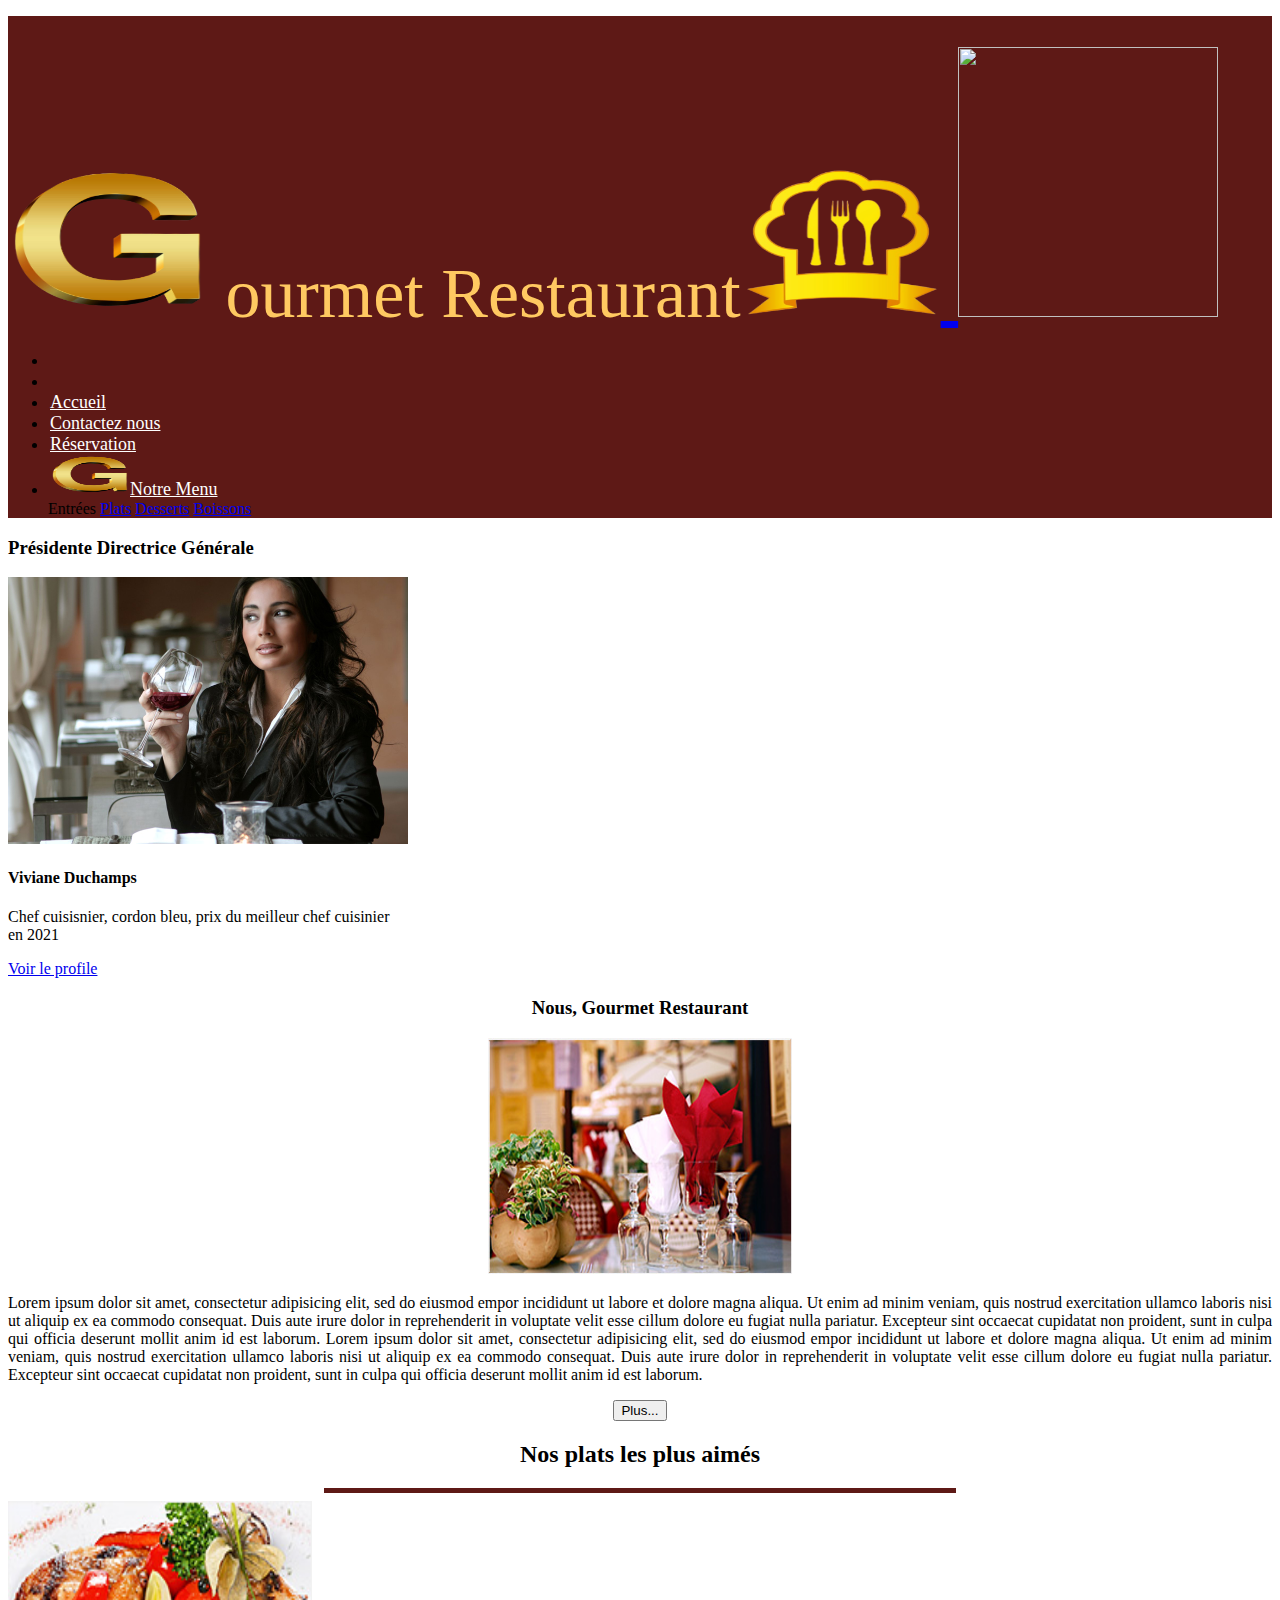
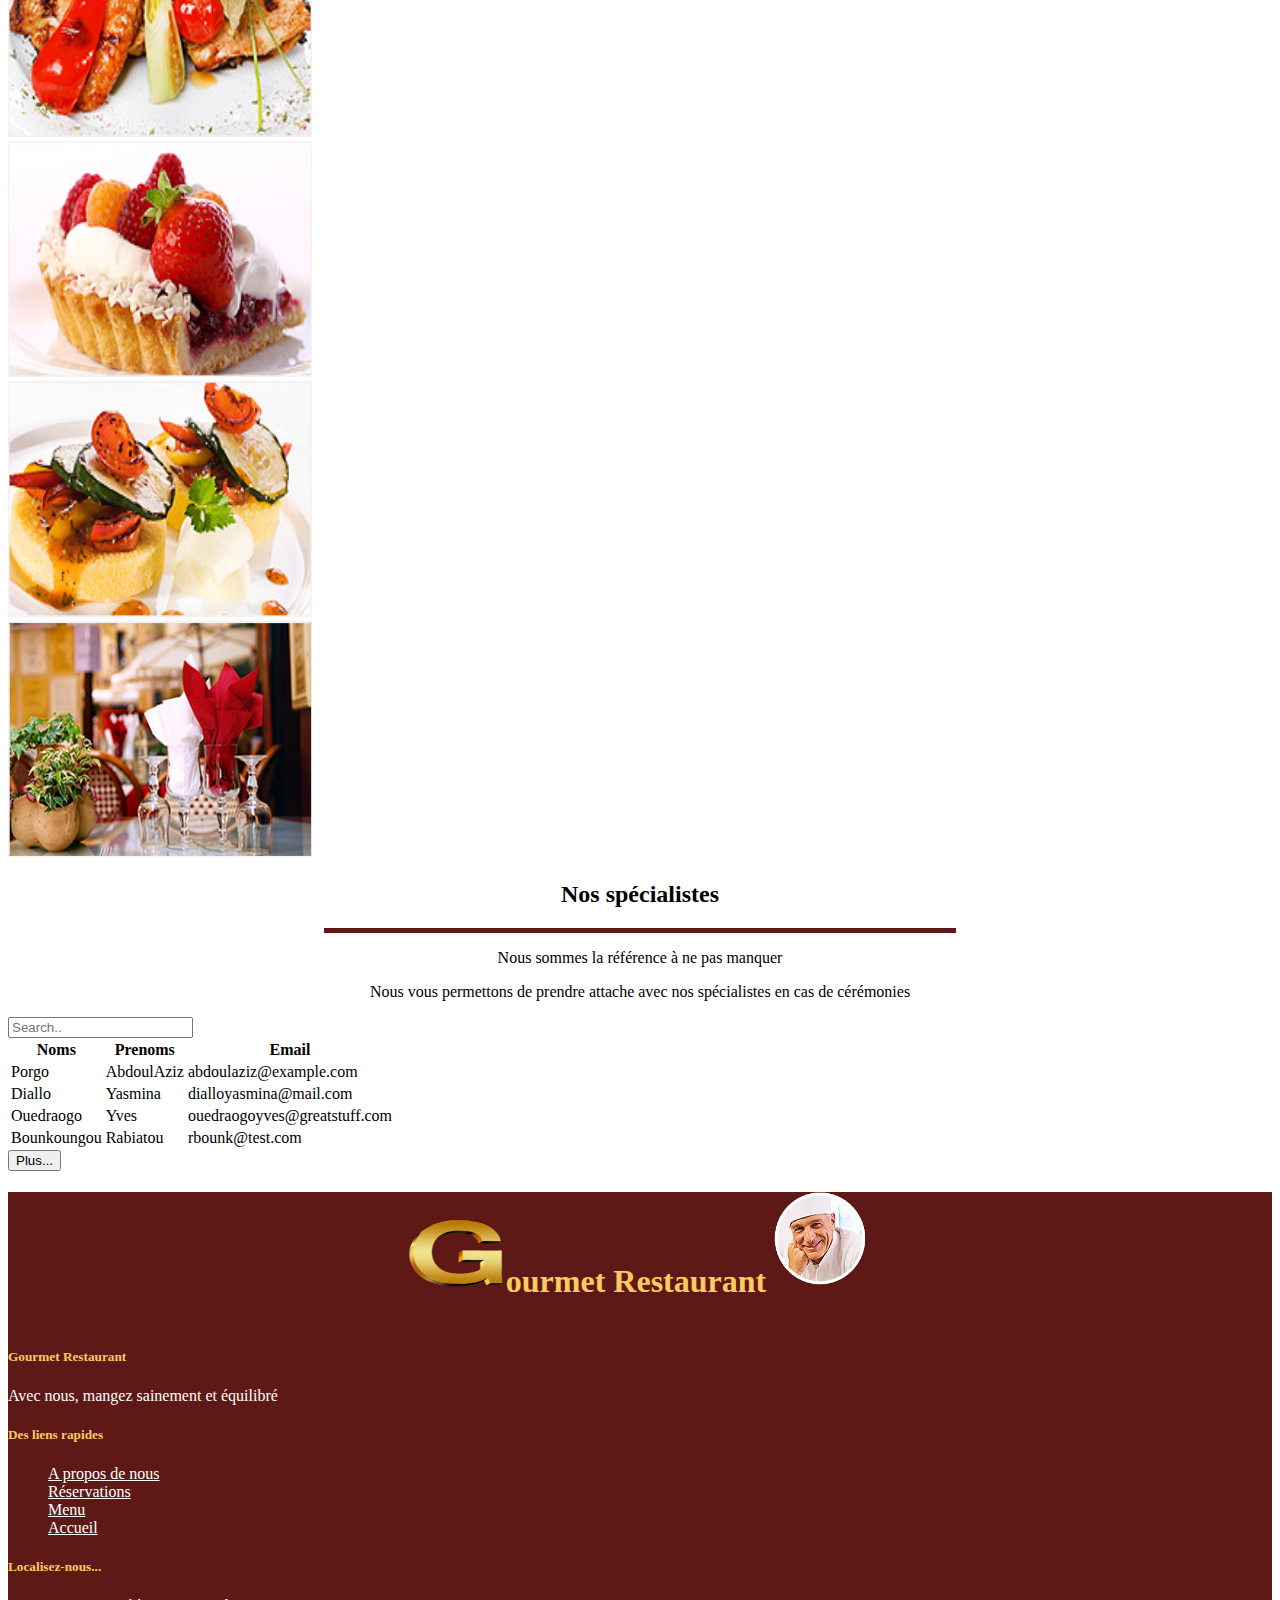
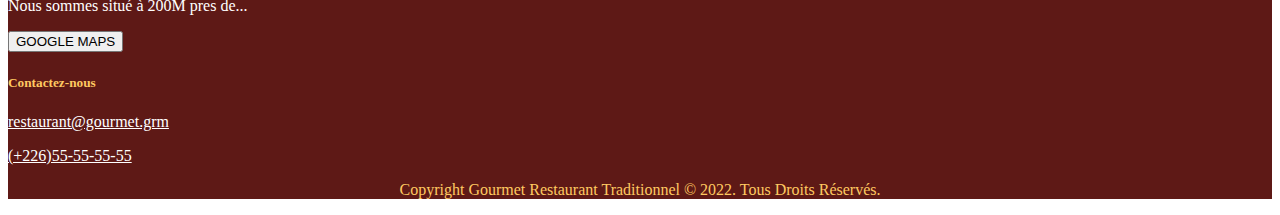
==== index2.html @ 1e0e993f "Add files via upload" ====
<!DOCTYPE html>
<html lang="en">
<head>
	<meta charset="UTF-8">

	<title>Document</title>
	<link href="./css/bootstrap.css" rel="stylesheet">
 <script src="js/jquery.slim.js"></script>
<script src="js/bootstrap.bundle.min.js"></script>

 
	<style>

.nav-link{
	padding: 2px;
  font-family: times new roman;
  font-size: 18px;
}
header{
  background-color:#5E1916;

}
div.gallery {
  margin: 5px;
  border: 1px solid #ccc;
  float: left;
 
  margin-left: 100px;
}

div.gallery:hover {
  border: 1px solid #777;
}

div.gallery img {
  width: 100%;
  height: auto;

}

div.desc {
  padding: 50px;
  text-align: center;
  
}
hr{
  background-color:#5E1916;
  height: 5px;
  width: 50%;
  border: none;

}
.container{
  z-index: 0;
  display:block;
  position: relative;
}
.nav-link:hover{
background-color:gold;
font-size: 20px;
opacity: 0.8;
}
.thumbnail-widget{
  list-style: none;
}
.navbar-brand{
  font-size: 40px;
  margin-left: 250px;
}

</style>
</head>
<body>
	
       <div class="row">
      
       <header class="col-md-12">
    <p style="height:15px">    </p>
   <div class="col-md-12" style="font-size: 70px;" ><img  src="g.logo.png" style="font-family: times new roman;width: 200px; height: 150px">  <span style="color:#ffc961 ;font-family: times new roman;"> ourmet Restaurant</span><a href="#"><img src="resto.png" style="width: 200px; height: 150px;"> <span>         </span> <img src="rs.png" style="width: 260px; height: 270px;">  </a></div>
   
      <nav class="navbar navbar-expand-md">
        
        <ul class="navbar-nav">
        <li class="nav-item px-2"><a class="nav-link"style="color: white" href="#">

    </a></li>
          <li class="nav-item px-5"><a class="nav-link"style="color: white" href="#"></a></li>
          <li class="nav-item px-5"><a class="nav-link"  style="color: white" href="index">Accueil</a></li>

     
          <li class="nav-item px-5"><a class="nav-link"style="color: white" href="index2">Contactez nous</a></li>
          <li class="nav-item px-5"><a class="nav-link"style="color: white" href="index3">Réservation</a></li>
         
             <li class="nav-item dropdown px-5"><a class="nav-link dropdown-toggle" class="dropdown" data-toggle="dropdown" aria-haspopup="true" aria-expanded="false" style="color: white" href="#"><img src="g.logo.png" style="width: 80px; height: 40px;">Notre Menu </a>
                               
  
    
    <div class="dropdown-menu">
      <a class="dropdown-item" shref="#">Entrées</a>
      <a class="dropdown-item" href="#">Plats</a>
      <a class="dropdown-item" href="#">Desserts</a>
      <a class="dropdown-item" href="#">Boissons</a>
    
  </div>

          </a></li>
        </ul>
      </nav>
    </header>
 </div>

<div class="row" >
	 <div class="col-md-1"style="background-color: white;"></div>
	 <div class="col-md-5" style="background-color: white" >
	 	<div class="container">
	 		 <p>  </p> 
    				 <p>  </p>
  <h3 style="font-family: times new roman">Présidente Directrice Générale</h3>
 <p>  </p> 
    				 <p>  </p>
  <div class="card" style="width:400px">
    <img class="card-img-top" src="big1.jpg" alt="Card image" style="width:100%">
    <div class="card-body">
      <h4 class="card-title">Viviane Duchamps</h4>
      <p class="card-text">Chef cuisisnier, cordon bleu, prix du meilleur chef cuisinier en 2021</p>
      <a href="#" c class="btn btn-secondary stretched-link">Voir le profile</a>
  
    </div>
  </div>
</div>
     </div>
     <div class="col-md-6" style="text-align: center;">
       	
        	<div class="container">
        		 <p>  </p> 
    				 <p>  </p>
  				<h3 style="font-family: times new roman">Nous, Gourmet Restaurant</h3> 
  				 <p>  </p> 
    				 <p>  </p>         
  						<img src="vignette.jpg" class="img-thumbnail" alt="Cinque Terre" width="304" height="236"> 
   						  <p>  </p> 
   						  <p>  </p> 
       						 <p style="text-align: justify;">  
       						 	Lorem ipsum dolor sit amet, consectetur adipisicing elit, sed do eiusmod
                                empor incididunt ut labore et dolore magna aliqua. Ut enim ad minim veniam,
                                quis nostrud exercitation ullamco laboris nisi ut aliquip ex ea commodo
                                consequat. Duis aute irure dolor in reprehenderit in voluptate velit esse
                                cillum dolore eu fugiat nulla pariatur. Excepteur sint occaecat cupidatat non
                                proident, sunt in culpa qui officia deserunt mollit anim id est laborum.	
                                Lorem ipsum dolor sit amet, consectetur adipisicing elit, sed do eiusmod
                                empor incididunt ut labore et dolore magna aliqua. Ut enim ad minim veniam,
                                quis nostrud exercitation ullamco laboris nisi ut aliquip ex ea commodo
                                consequat. Duis aute irure dolor in reprehenderit in voluptate velit esse
                                cillum dolore eu fugiat nulla pariatur. Excepteur sint occaecat cupidatat non
                                proident, sunt in culpa qui officia deserunt mollit anim id est laborum.
               				 </p> 
                               <button type="button" class="btn btn-light">Plus...</button>
            </div>

    
     </div>
     <div class="col-md-12">
  <p>  </p> 
   						  <p>  </p>
<div class="jumbotron jumbotron-fluid">
	  <h2 style="text-align: center;">Nos plats les plus aimés</h2>
	  
	   <p>  </p>
	    <p>  </p>
	     <p>  </p>
	      <hr>

  <div class="row">

  <div class="col-md-3">

  <img src="p.jpg" class="rounded-circle" alt="Cinque Terre" width="304" height="236">
   
  </div>
  <div class="col-md-3">

  <img src="p1.jpg" class="rounded-circle" alt="Cinque Terre" width="304" height="236"> 
  </div>
  <div class="col-md-3">

  <img src="p2.jpg" class="rounded-circle" alt="Cinque Terre" width="304" height="236"> 
  </div>
  <div class="col-md-3">

  <img src="vignette.jpg" class="rounded-circle" alt="Cinque Terre" width="304" height="236"> 
  </div>
</div>
</div>

</div>
</div>
     </div>







<div class="container mt-3">
  <h2 style="text-align: center;">Nos spécialistes</h2>
   <hr>
  <p style="text-align: center;">Nous sommes la référence à ne pas manquer</p>  
    <p style="text-align: center;">Nous vous permettons de prendre attache avec nos spécialistes en cas de cérémonies</p>  
  <input class="form-control" id="myInput" type="text" placeholder="Search..">
  <br>
  <table class="table table-bordered">
    <thead>
      <tr>
        <th>Noms</th>
        <th>Prenoms</th>
        <th>Email</th>
      </tr>
    </thead>
    <tbody id="myTable">
      <tr>
        <td>Porgo</td>
        <td>AbdoulAziz</td>
        <td>abdoulaziz@example.com</td>
      </tr>
      <tr>
        <td>Diallo</td>
        <td>Yasmina</td>
        <td>dialloyasmina@mail.com</td>
      </tr>
      <tr>
        <td>Ouedraogo</td>
        <td>Yves</td>
        <td>ouedraogoyves@greatstuff.com</td>
      </tr>
      <tr>
        <td>Bounkoungou</td>
        <td>Rabiatou</td>
        <td>rbounk@test.com</td>
      </tr>
    </tbody>
  </table>
    <button type="button" class="btn btn-light">Plus...</button>
  <p>      </p>
   <p>    </p>
    <p>   </p>
</div>

<script>
$(document).ready(function(){
  $("#myInput").on("keyup", function() {
    var value = $(this).val().toLowerCase();
    $("#myTable tr").filter(function() {
      $(this).toggle($(this).text().toLowerCase().indexOf(value) > -1)
    });
  });
});
</script>

















<div class="row">
   <footer class="col-md-12" style="background-color: #5E1916;">  
     <P>
       
     </P>
     <h1 align="center" style="color:#ffc961; font-family: times new roman"><img src="g.logo.png" style="width: 100px; height:75px;">ourmet Restaurant <img src="welcome_img.png" class="rounded-circle" style="width:100px; height:100px;"> </h1>
     <hr/>
     <div class="container">
     <div class="row">
  
       <div class="col-xs-12 col-sm-6 col-md-3">
       <div class="widget subscribe no-box">
          <h5 class="widget-title"  style="color: #ffc961;">Gourmet Restaurant<span></span></h5>
          <p  style="color: white;">Avec nous, mangez sainement et équilibré</p>
       </div>
       </div>
 
       <div class="col-xs-12 col-sm-6 col-md-3">
       <div class="widget no-box">
         <h5 class="widget-title" style="color:#ffc961;"> Des liens rapides<span></span></h5>
         <ul class="thumbnail-widget">
           <li>
              <div class="thumb-content"><a style="color: white;" href="#.">A propos de nous</a></div>  
           </li>
           <li>
              <div class="thumb-content"><a  style="color: white;" href="#.">Réservations</a></div>  
           </li>
           <li>
              <div class="thumb-content"><a  style="color:white ;" href="#.">Menu</a></div>  
           </li>
           <li>
             <div class="thumb-content"><a  style="color: white;" href="#.">Accueil</a></div> 
           </li>
         </ul>
       </div>
       </div>

     <div class="col-xs-12 col-sm-6 col-md-3">
     <div class="widget no-box">
       <h5 class="widget-title"  style="color: #ffc961;">Localisez-nous...<span></span></h5>
       <p  style="color: white;">Nous sommes situé à 200M pres de...</p>
              <button type="button" class="btn btn-secondary mb-2">GOOGLE MAPS</button>
     </div>
     </div>

     <div class="col-xs-12 col-sm-6 col-md-3">

     <div class="widget no-box">
       <h5 class="widget-title"  style="color:#ffc961;">Contactez-nous<span></span></h5>

       <p><a href="mailto:info@domain.com"   style="color:white;">restaurant@gourmet.grm</a></p>
        <p><a href="mailto:info@domain.com"   style="color:white;">(+226)55-55-55-55</a></p>
    </div>
    </div>
   <div class="col-md-12" style="text-align: center;color:#ffc961;">
      <p>Copyright Gourmet Restaurant Traditionnel © 2022. Tous Droits Réservés.</p>
   </div>
    </div>
    </div>
  </footer>
</div>
</body>
</html>
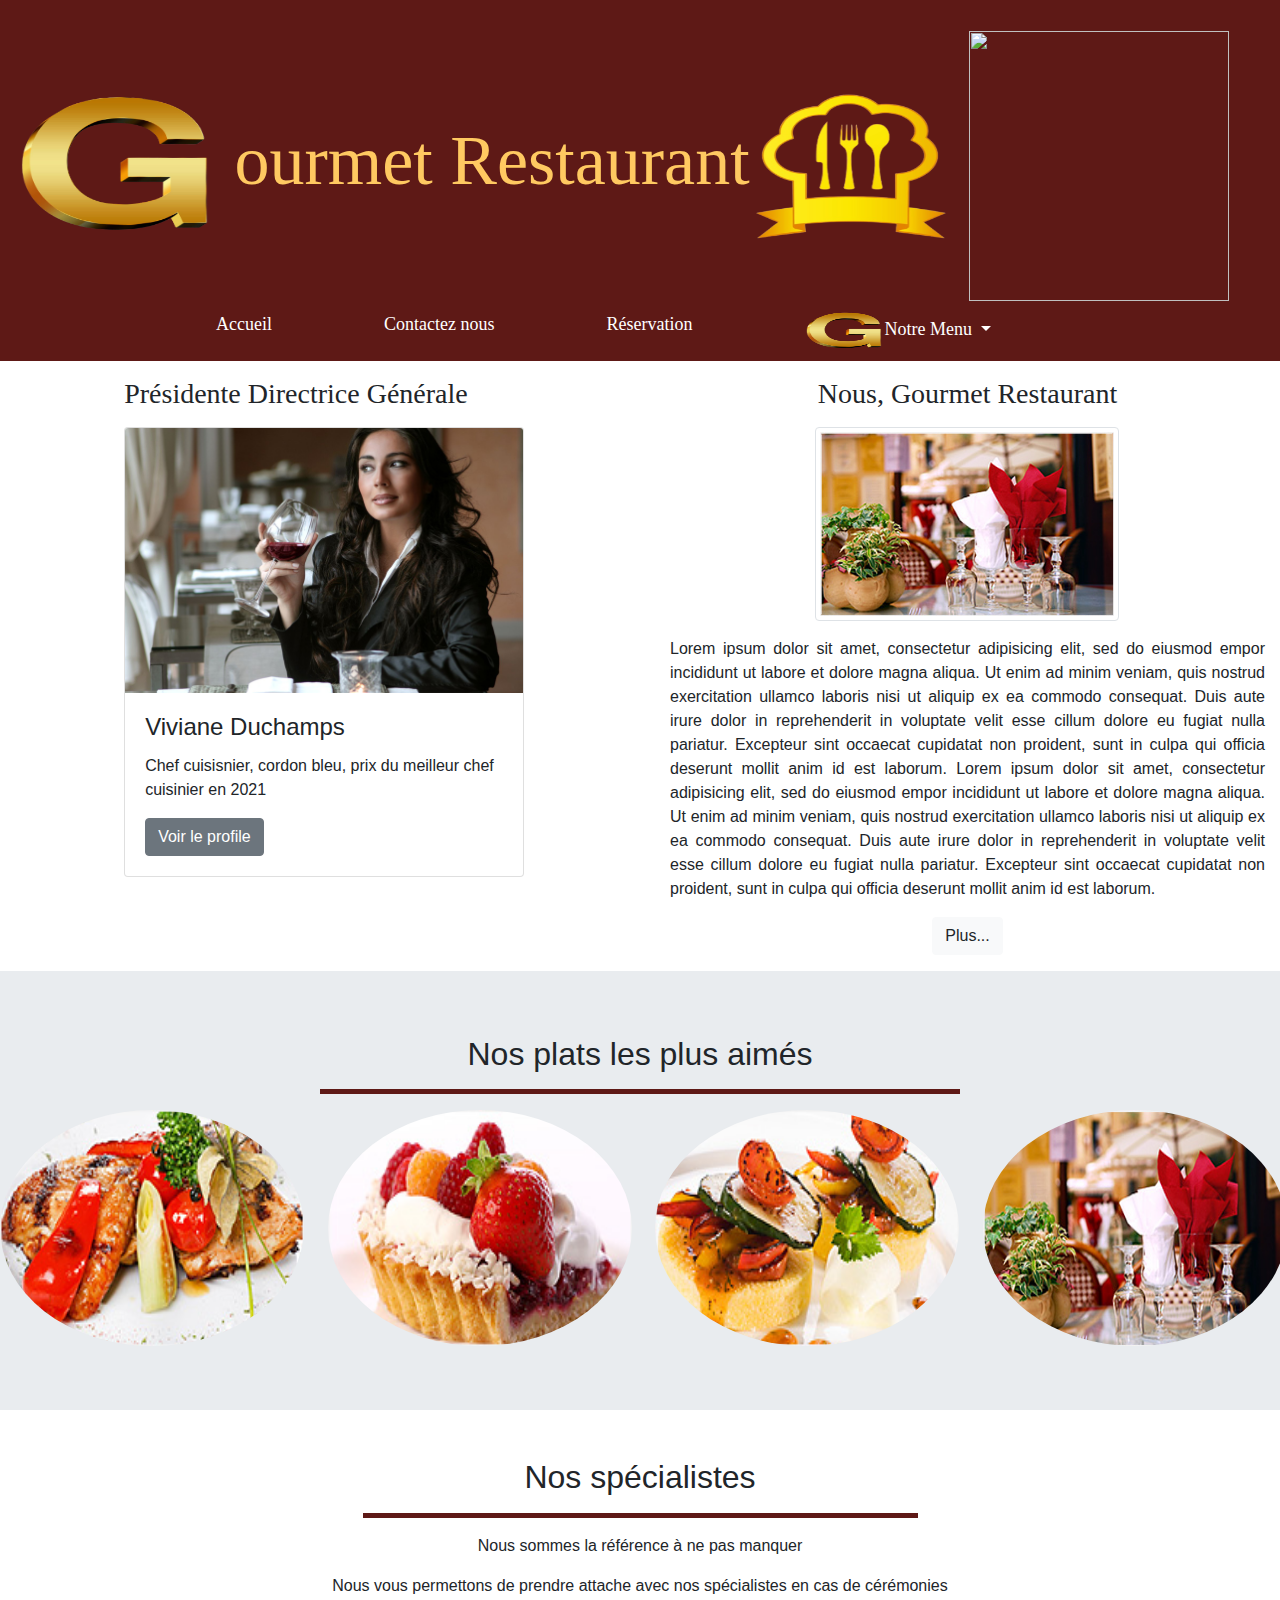
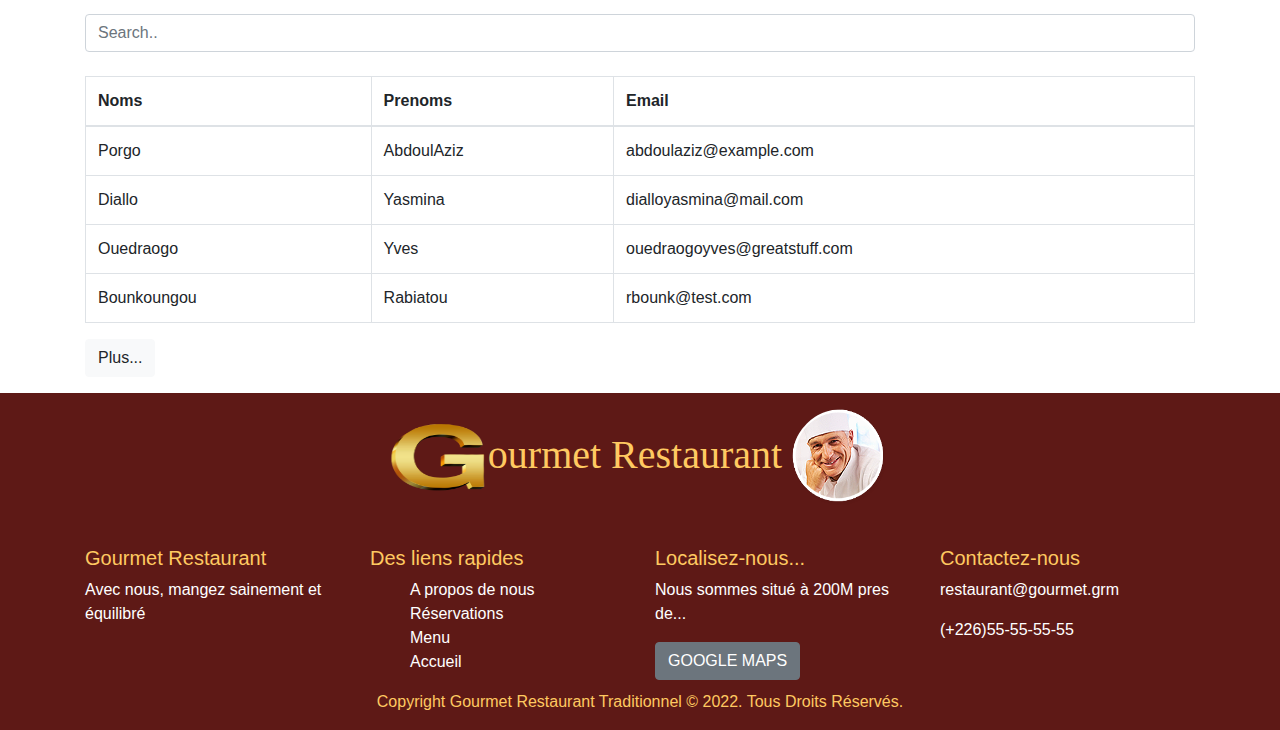
==== commit 617d40c5: "Update index2.html" ====
--- a/index2.html
+++ b/index2.html
@@ -4,9 +4,9 @@
 	<meta charset="UTF-8">
 
 	<title>Document</title>
-	<link href="./css/bootstrap.css" rel="stylesheet">
- <script src="js/jquery.slim.js"></script>
-<script src="js/bootstrap.bundle.min.js"></script>
+ <link href="https://cdn.jsdelivr.net/npm/bootstrap@4.6.1/dist/css/bootstrap.min.css" rel="stylesheet">
+ <script src="https://cdn.jsdelivr.net/npm/jquery@3.6.0/dist/jquery.slim.min.js"></script>
+<script src="https://cdn.jsdelivr.net/npm/bootstrap@4.6.1/dist/js/bootstrap.bundle.min.js"></script>
 
  
 	<style>
@@ -335,4 +335,4 @@
   </footer>
 </div>
 </body>
-</html>+</html>
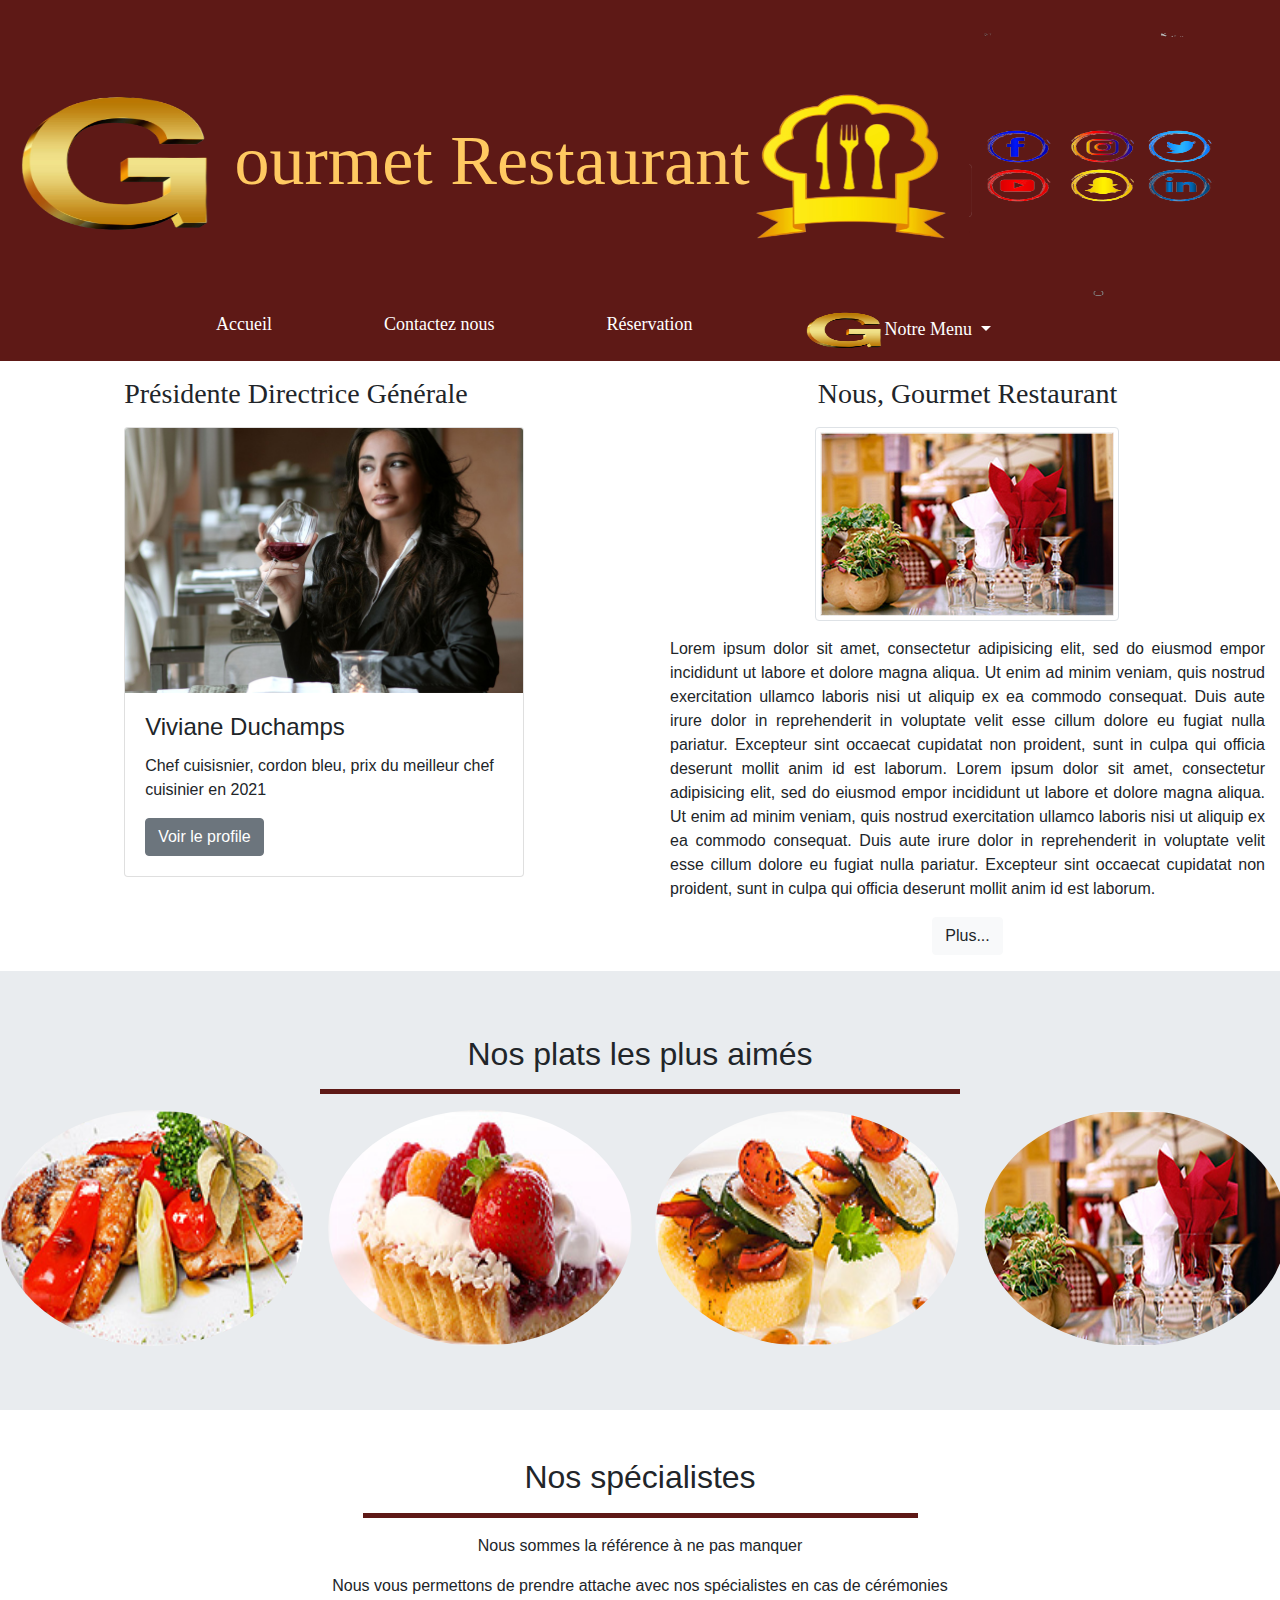
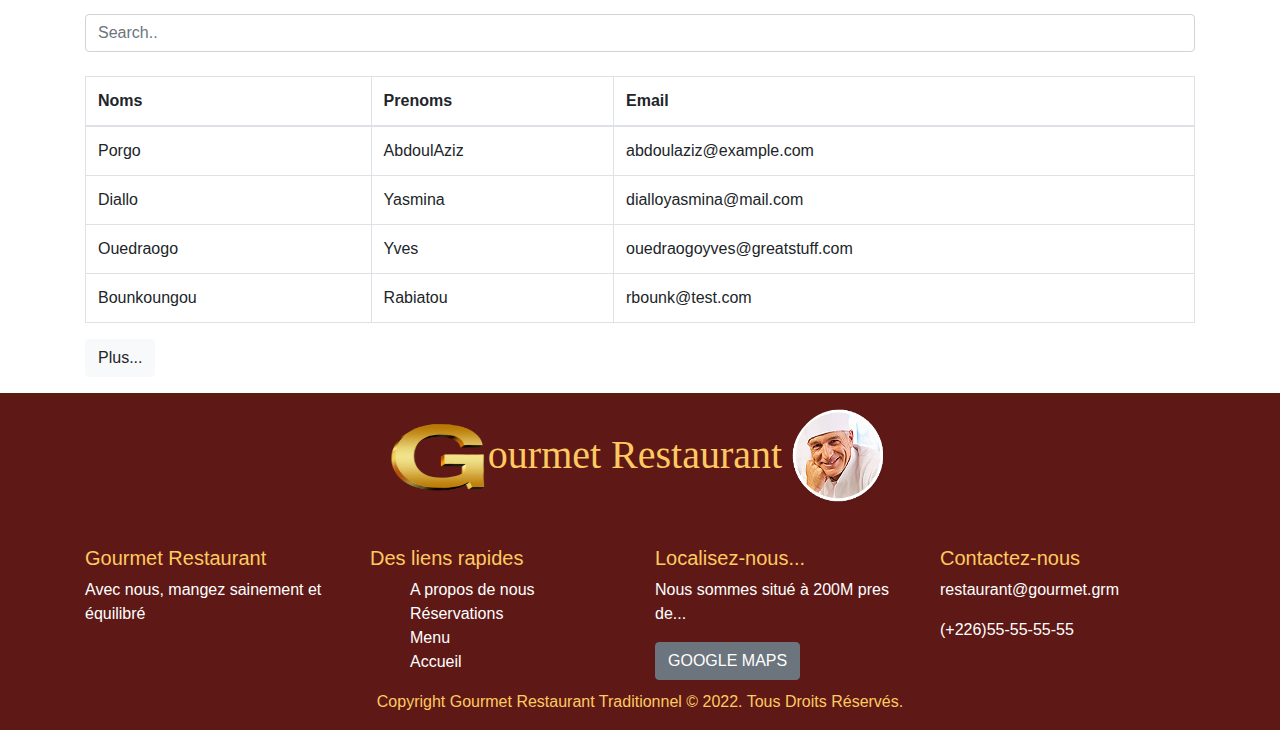
==== commit 2c7afd26: "Update index2.html" ====
--- a/index2.html
+++ b/index2.html
@@ -7,7 +7,8 @@
  <link href="https://cdn.jsdelivr.net/npm/bootstrap@4.6.1/dist/css/bootstrap.min.css" rel="stylesheet">
  <script src="https://cdn.jsdelivr.net/npm/jquery@3.6.0/dist/jquery.slim.min.js"></script>
 <script src="https://cdn.jsdelivr.net/npm/bootstrap@4.6.1/dist/js/bootstrap.bundle.min.js"></script>
-
+<script src="https://maxcdn.bootstrapcdn.com/bootstrap/3.4.1/js/bootstrap.min.js"></script>
+	<script src="https://ajax.googleapis.com/ajax/libs/jquery/3.5.1/jquery.min.js"></script>
  
 	<style>
 
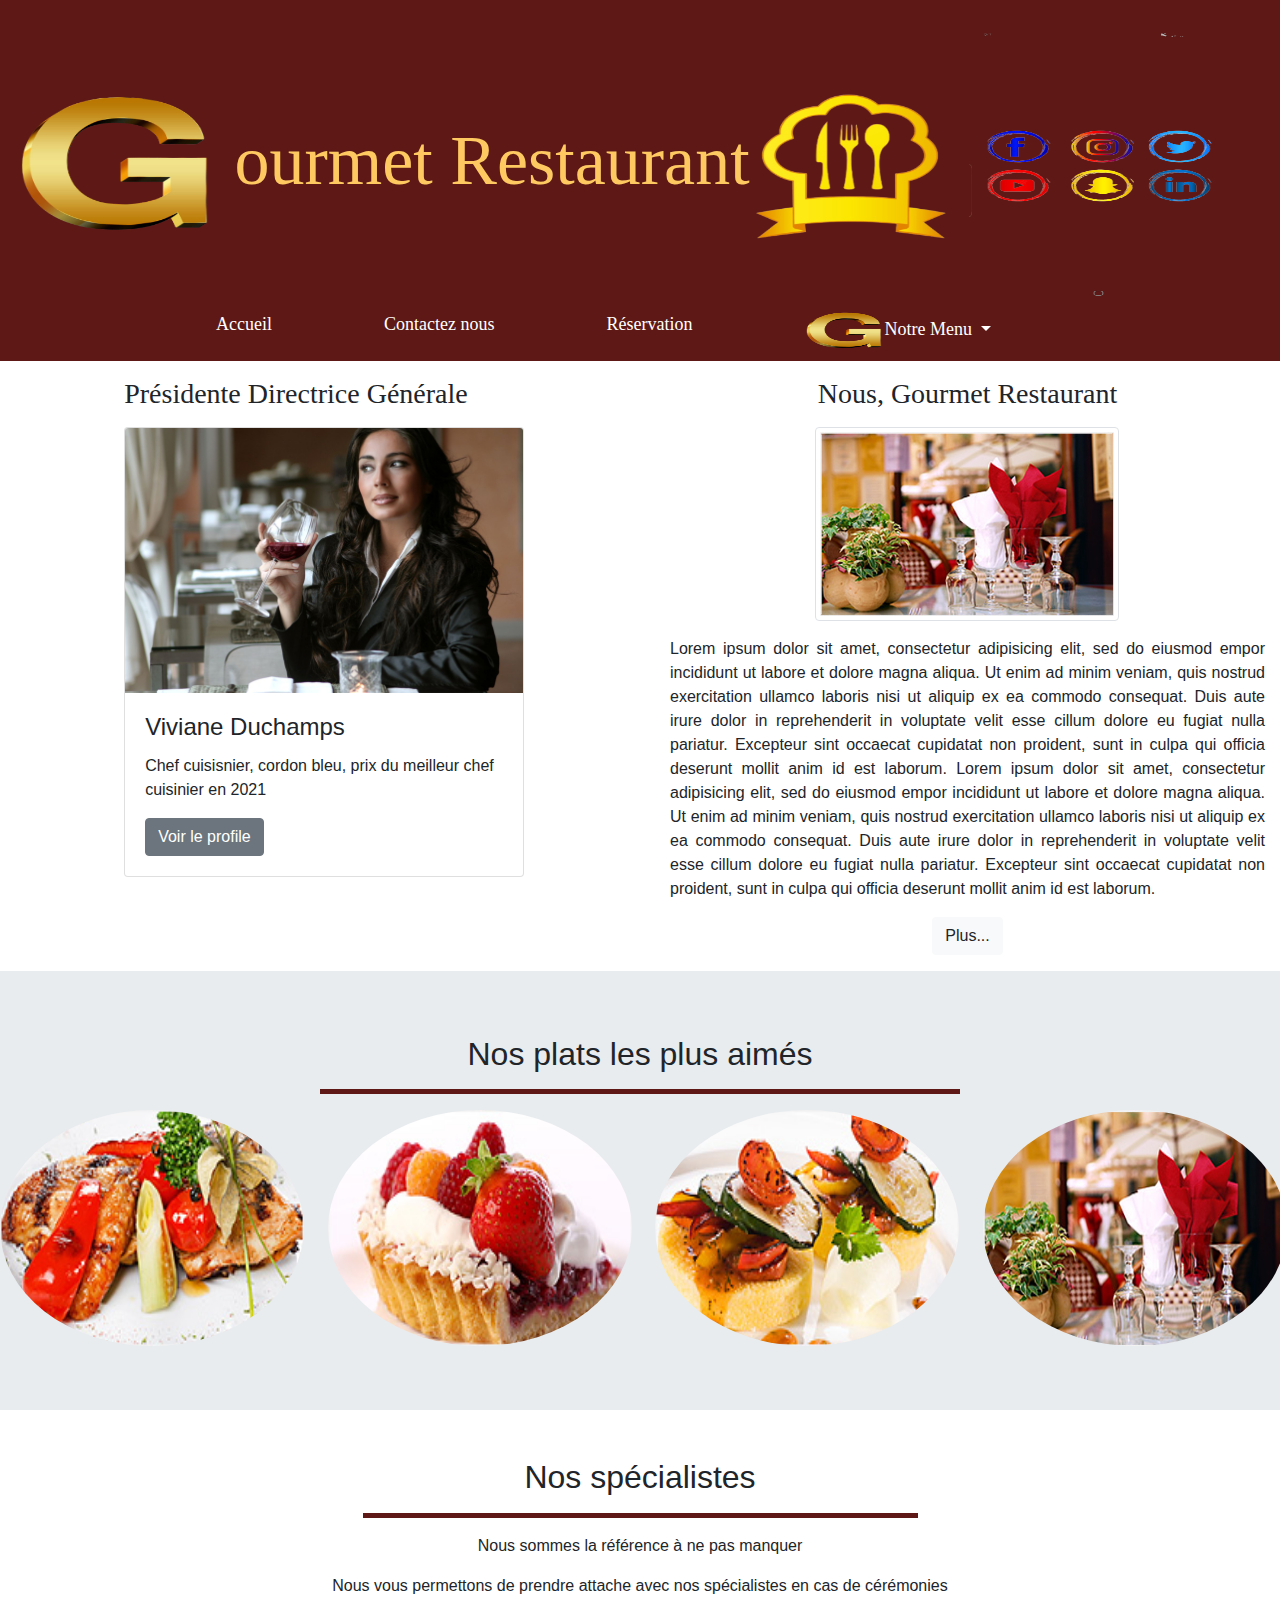
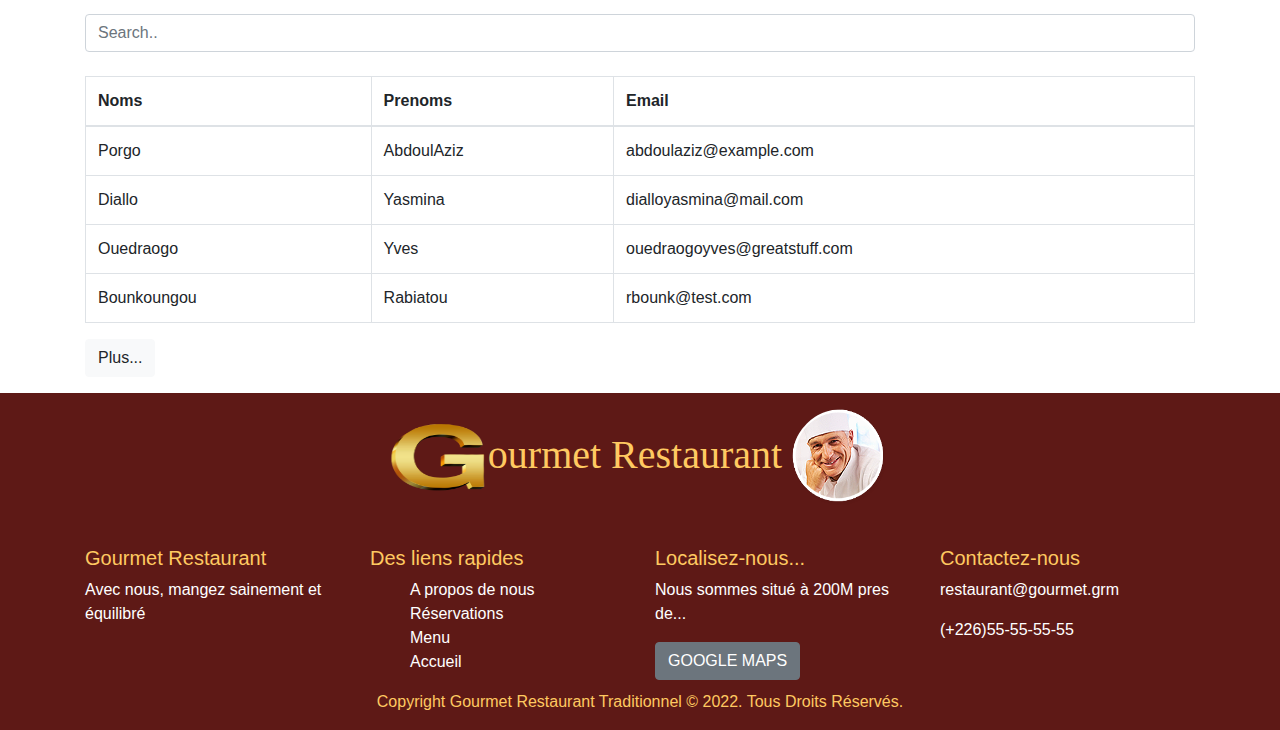
==== commit 9c3b00f5: "Update index2.html" ====
--- a/index2.html
+++ b/index2.html
@@ -97,11 +97,10 @@
   
     
     <div class="dropdown-menu">
-      <a class="dropdown-item" shref="#">Entrées</a>
-      <a class="dropdown-item" href="#">Plats</a>
-      <a class="dropdown-item" href="#">Desserts</a>
-      <a class="dropdown-item" href="#">Boissons</a>
-    
+         <a class="dropdown-item" href="Entrée.php">Entrées</a>
+      <a class="dropdown-item" href="Plat.php">Plats</a>
+      <a class="dropdown-item" href="Déssert.php">Desserts</a>
+      <a class="dropdown-item" href="Boisson.php">Boissons</a>
   </div>
 
           </a></li>
